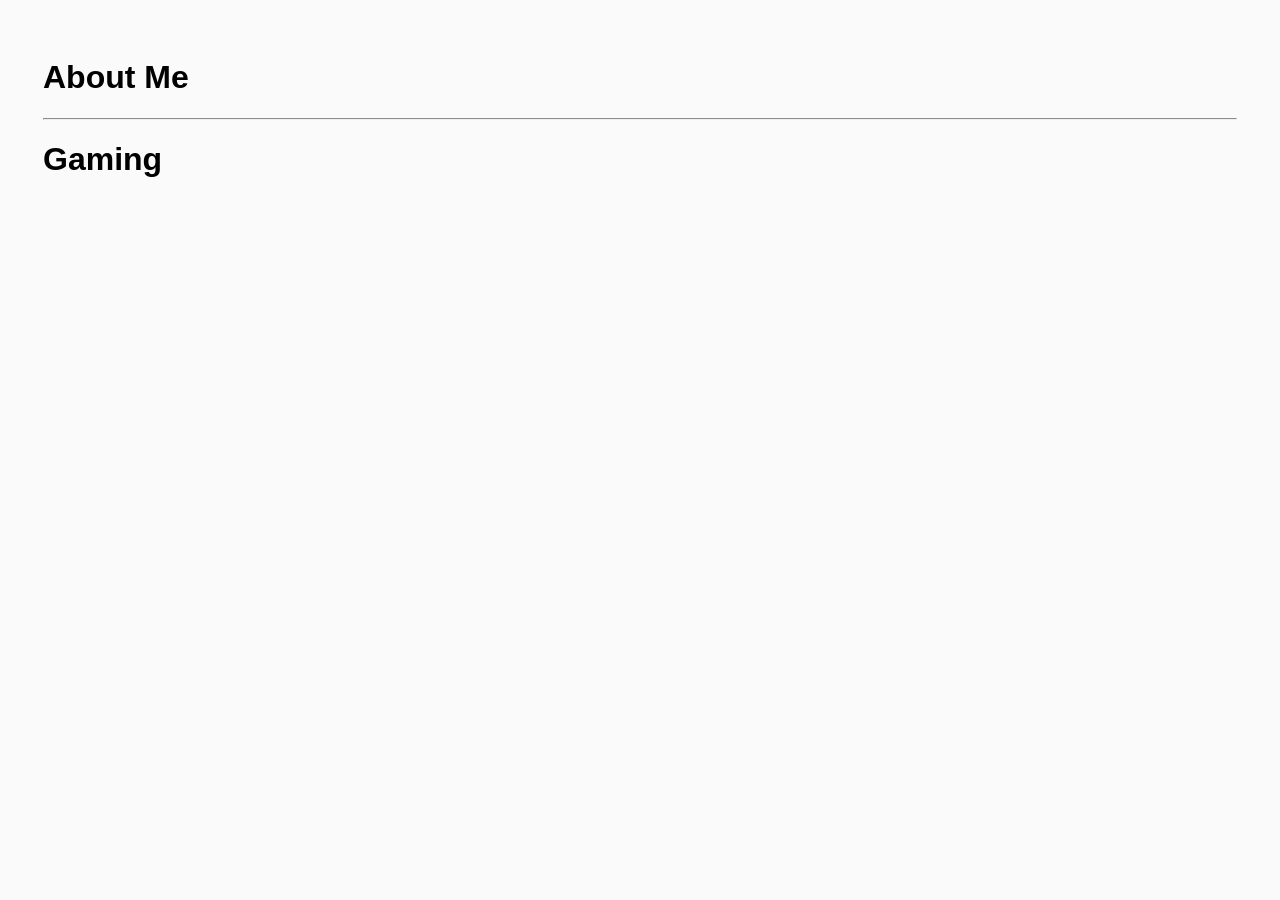
==== src/main/resources/templates/index.html @ 0d84d50c "inital commit" ====
<!DOCTYPE html>
<html xmlns:th="http://www.thymeleaf.org">
<head>
    <title>SLU-IT</title>
    <meta http-equiv="Content-Type" content="text/html; charset=UTF-8"/>
    <link href="../static/css/style.css"
            th:href="@{/css/style.css}"
            rel="stylesheet" media="screen"/>
</head>
<body>

<h1>About Me</h1>
<div th:insert="fragments/about :: about"></div>

<hr>

<h1>Gaming</h1>
<div th:insert="fragments/games :: games"></div>


</body>
</html>
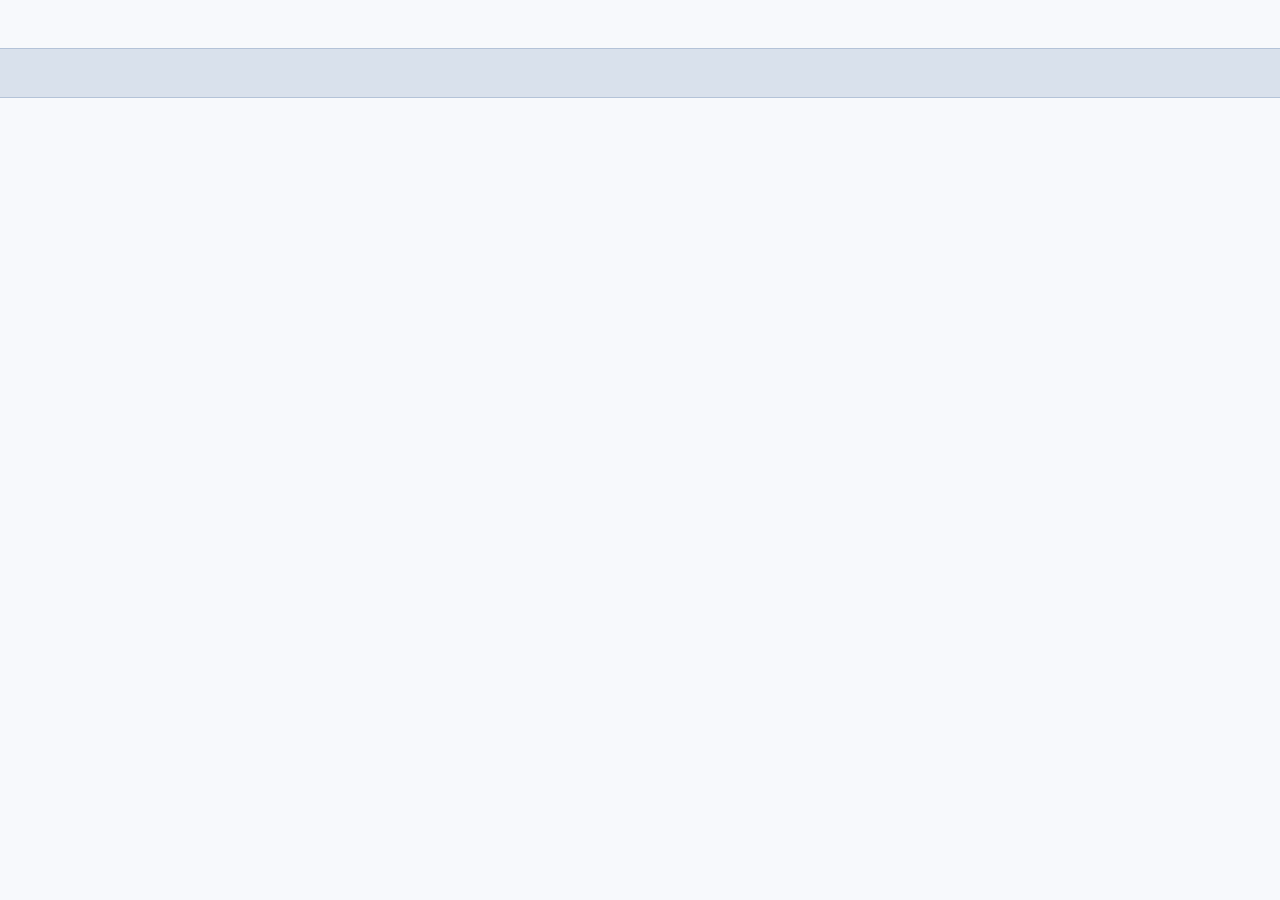
==== commit 8b1640fe: "styling and some content changes" ====
--- a/src/main/resources/templates/index.html
+++ b/src/main/resources/templates/index.html
@@ -9,14 +9,13 @@
 </head>
 <body>
 
-<h1>About Me</h1>
-<div th:insert="fragments/about :: about"></div>
+<div id="header" th:insert="fragments/header :: header"></div>
 
-<hr>
+<div class="section" id="about" th:insert="fragments/about :: about"></div>
 
-<h1>Gaming</h1>
-<div th:insert="fragments/games :: games"></div>
+<div class="section" id="games" th:insert="fragments/games :: games"></div>
 
+<div id="footer" th:insert="fragments/footer :: footer"></div>
 
 </body>
 </html>
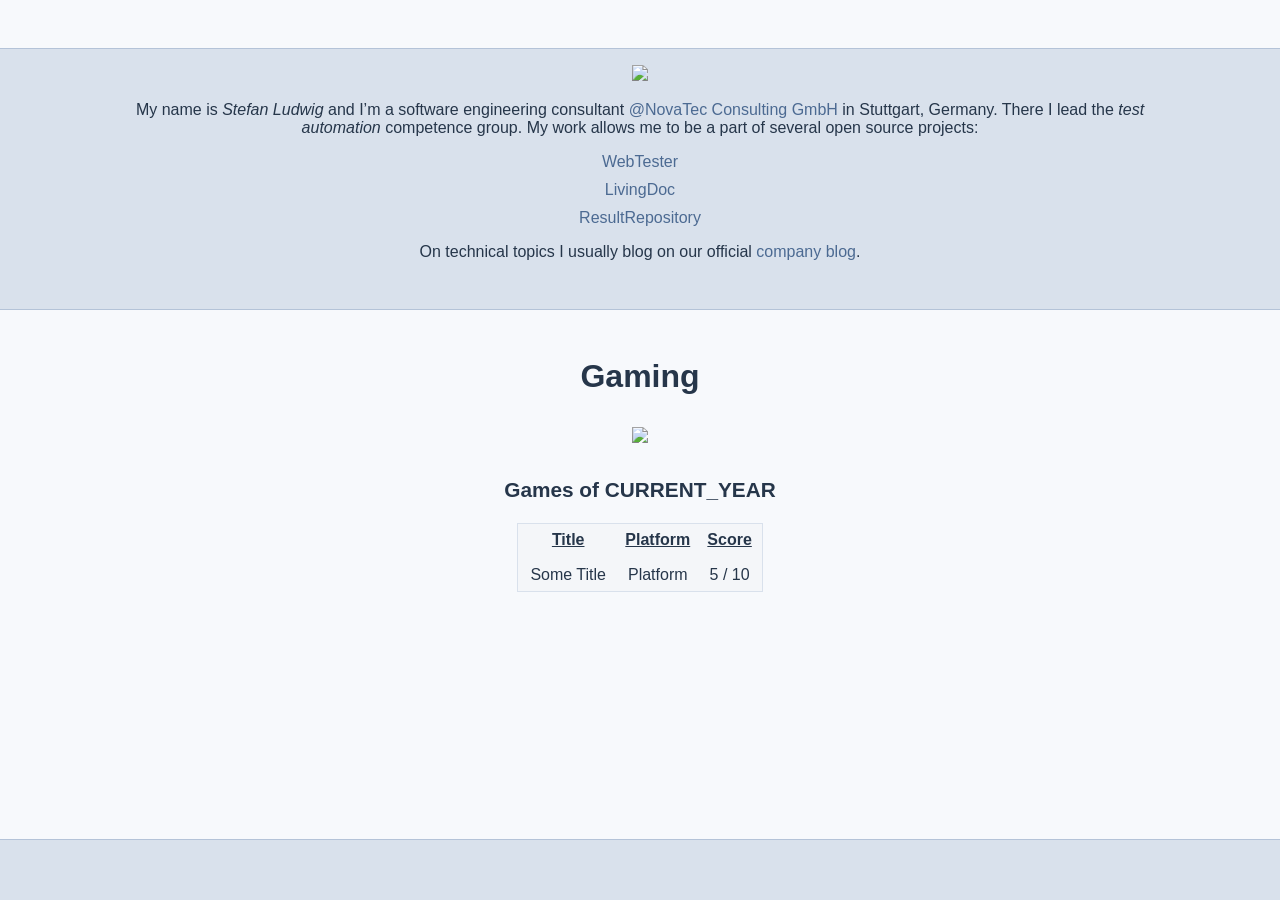
==== commit d1ca602b: "ready for first deployment" ====
--- a/src/main/resources/templates/index.html
+++ b/src/main/resources/templates/index.html
@@ -11,9 +11,66 @@
 
 <div id="header" th:insert="fragments/header :: header"></div>
 
-<div class="section" id="about" th:insert="fragments/about :: about"></div>
+<div class="section" id="about">
 
-<div class="section" id="games" th:insert="fragments/games :: games"></div>
+    <div>
+        <img th:src="@{/img/slu-200x200.png}" src="../../static/img/slu-200x200.png">
+    </div>
+
+    <p>
+        My name is <em>Stefan Ludwig</em> and I’m a software engineering consultant
+        <a href="http://www.novatec-gmbh.de" target="_blank">@NovaTec Consulting GmbH</a>
+        in Stuttgart, Germany. There I lead the <em>test automation</em> competence group.
+        My work allows me to be a part of several open source projects:
+    </p>
+    <div class="ossProject">
+        <a href="https://github.com/testIT-WebTester/webtester2-core" target="_blank">WebTester</a>
+    </div>
+    <div class="ossProject">
+        <a href="https://github.com/testIT-LivingDoc/livingdoc2" target="_blank">LivingDoc</a>
+    </div>
+    <div class="ossProject">
+        <a href="https://github.com/testIT-ResultRepository/resultrepository-core" target="_blank">ResultRepository</a>
+    </div>
+    <p>
+        On technical topics I usually blog on our official
+        <a href="http://blog.novatec-gmbh.de/author/slu/" target="_blank">company blog</a>.
+    </p>
+
+</div>
+
+<div class="section" id="games">
+
+    <h1>Gaming</h1>
+
+    <div id="psnProfile">
+        <a href="http://psnprofiles.com/Avaj85" target="_blank">
+            <img src="http://card.psnprofiles.com/1/Avaj85.png">
+        </a>
+    </div>
+
+    <h2 th:text="'Games of ' + ${currentYear}">Games of CURRENT_YEAR</h2>
+
+    <table>
+        <thead>
+        <tr>
+            <th>Title</th>
+            <th>Platform</th>
+            <th>Score</th>
+        </tr>
+        </thead>
+        <tbody>
+        <tr th:each="game : ${gamesOfCurrentYear}">
+            <td th:text="${game.title}">Some Title</td>
+            <td th:text="${game.platform}">Platform</td>
+            <td th:text="${game.score}">5 / 10</td>
+        </tr>
+        </tbody>
+    </table>
+
+</div>
+
+<div id="endOfPage"></div>
 
 <div id="footer" th:insert="fragments/footer :: footer"></div>
 
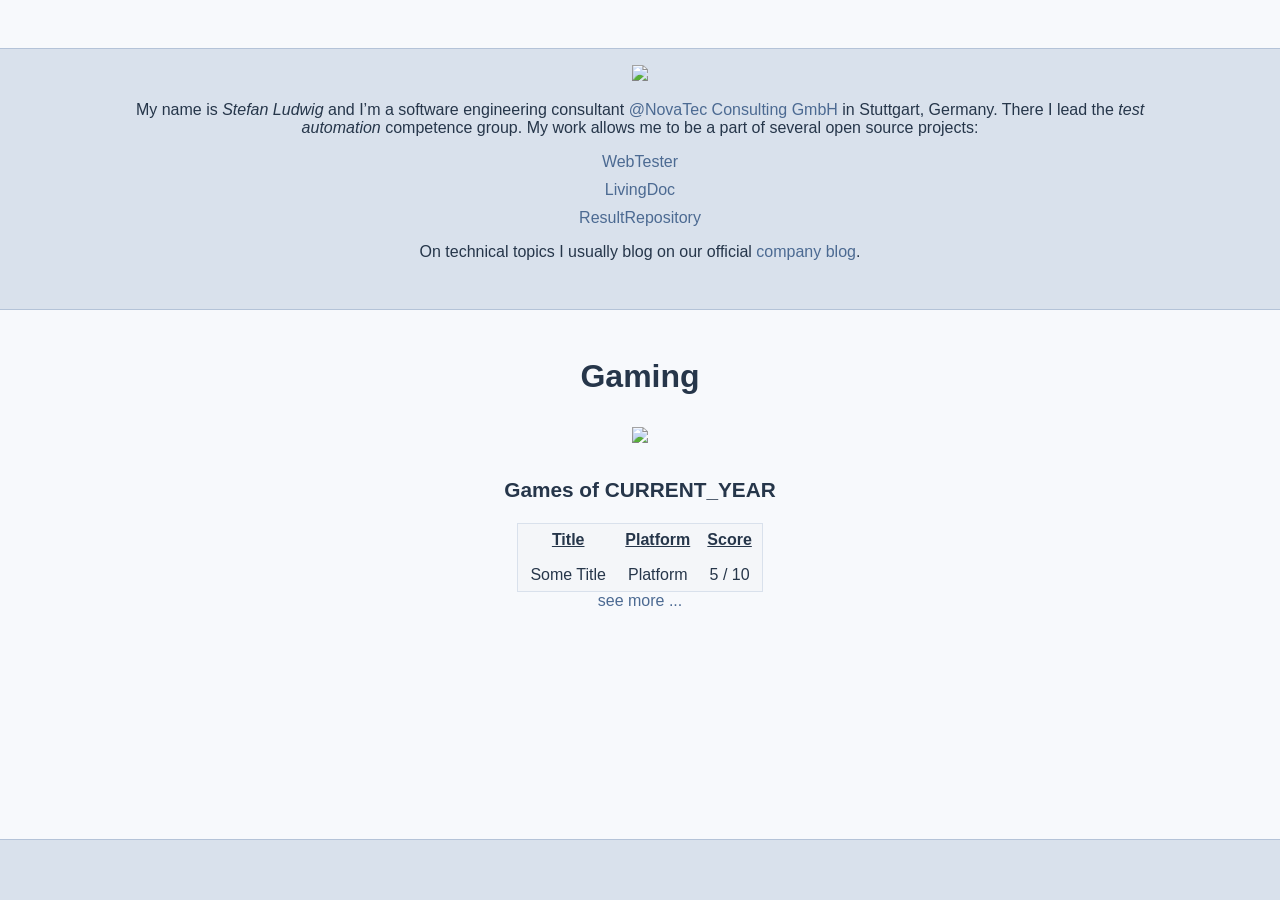
==== commit 2eec0565: "added additional gaming site" ====
--- a/src/main/resources/templates/index.html
+++ b/src/main/resources/templates/index.html
@@ -67,6 +67,7 @@
         </tr>
         </tbody>
     </table>
+    <div class="centered"><a href="/games">see more ...</a></div>
 
 </div>
 
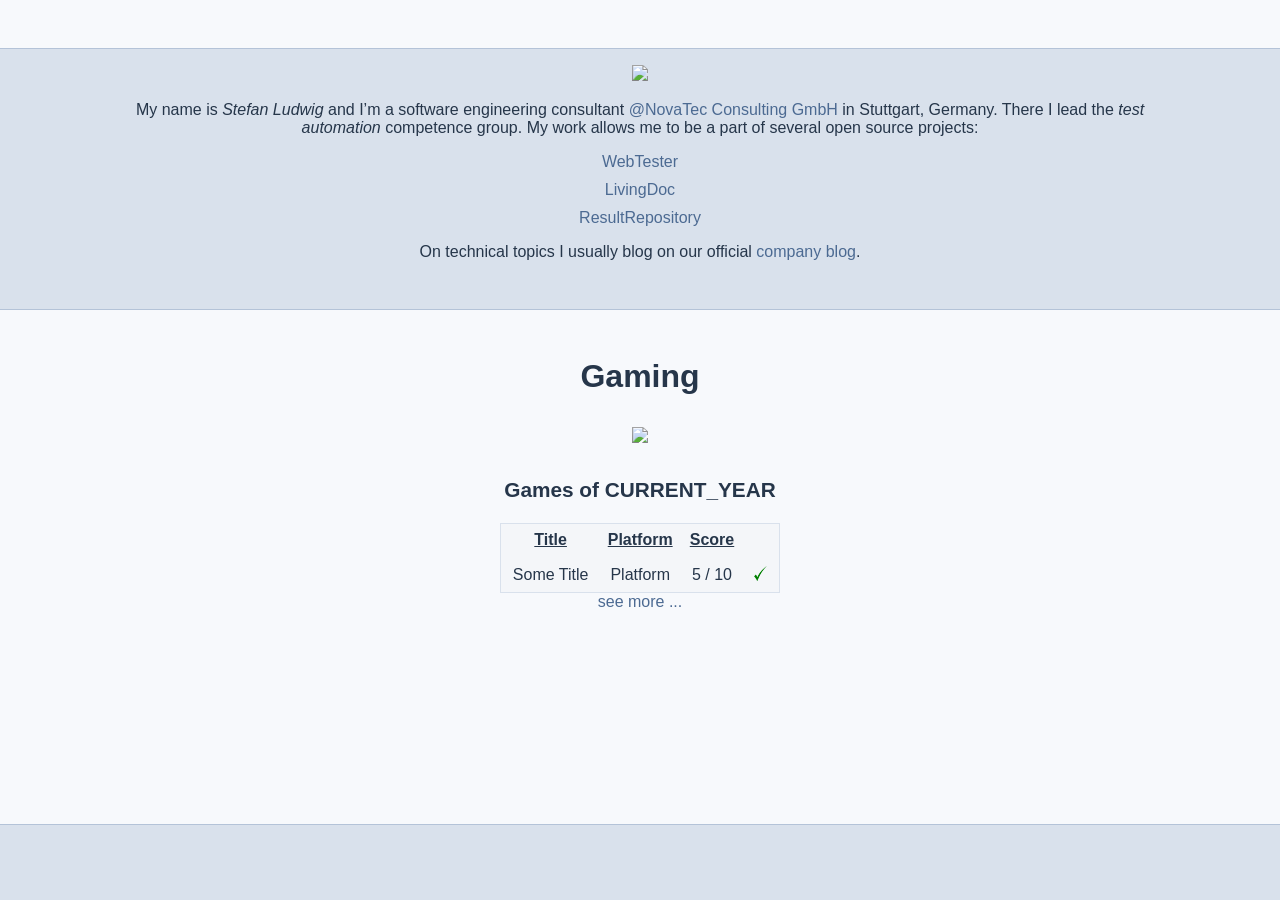
==== commit 2a8b0fa1: "added 'finished' flag to games" ====
--- a/src/main/resources/templates/index.html
+++ b/src/main/resources/templates/index.html
@@ -4,8 +4,8 @@
     <title>SLU-IT</title>
     <meta http-equiv="Content-Type" content="text/html; charset=UTF-8"/>
     <link href="../static/css/style.css"
-            th:href="@{/css/style.css}"
-            rel="stylesheet" media="screen"/>
+          th:href="@{/css/style.css}"
+          rel="stylesheet" media="screen"/>
 </head>
 <body>
 
@@ -57,6 +57,7 @@
             <th>Title</th>
             <th>Platform</th>
             <th>Score</th>
+            <th></th>
         </tr>
         </thead>
         <tbody>
@@ -64,6 +65,12 @@
             <td th:text="${game.title}">Some Title</td>
             <td th:text="${game.platform}">Platform</td>
             <td th:text="${game.score}">5 / 10</td>
+            <td>
+                <img class="finished-check"
+                     src="../static/img/check.png"
+                     th:src="@{/img/check.png}"
+                     th:if="${game.finished}">
+            </td>
         </tr>
         </tbody>
     </table>
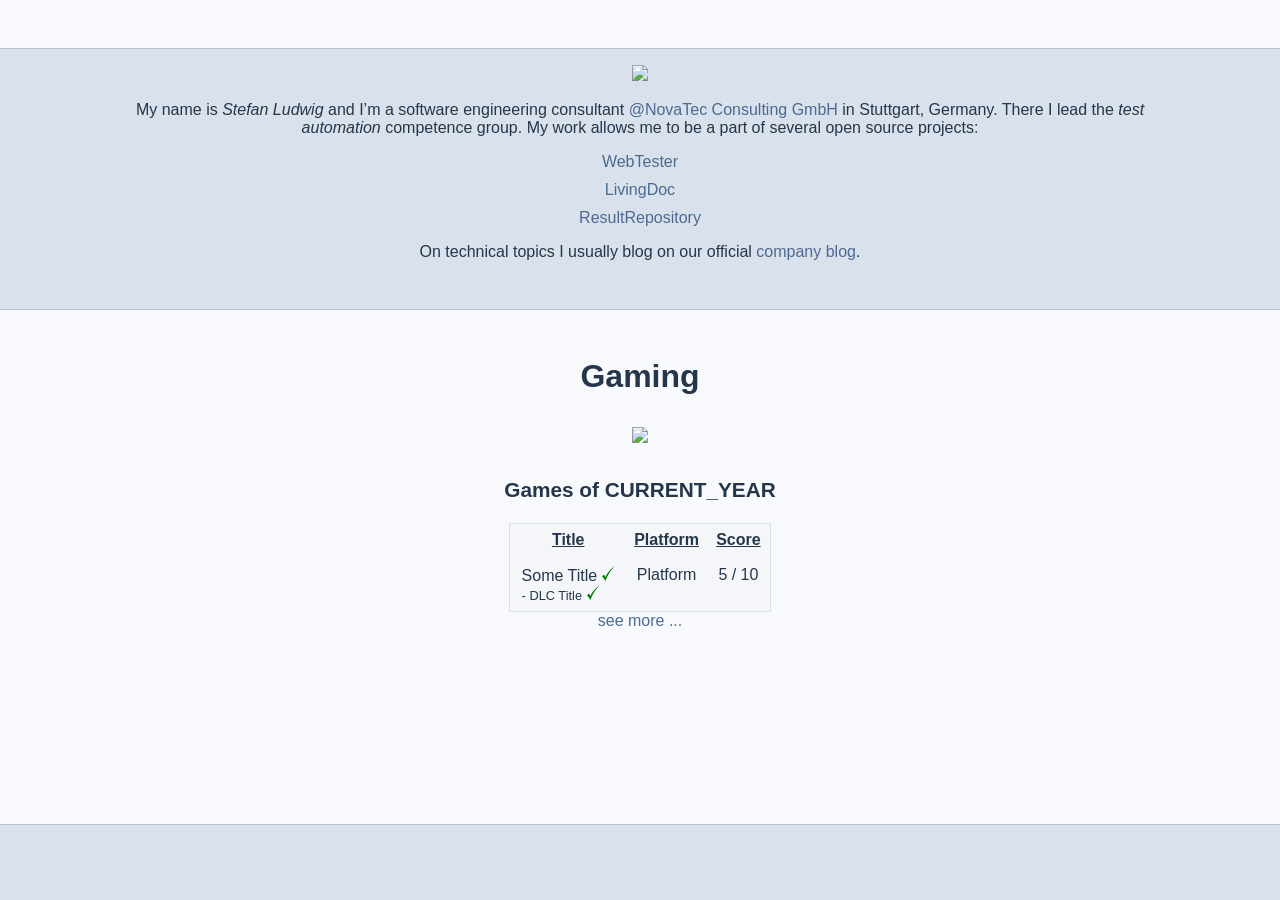
==== commit 5e058fd3: "added DLC as a concpetual part of games" ====
--- a/src/main/resources/templates/index.html
+++ b/src/main/resources/templates/index.html
@@ -57,20 +57,28 @@
             <th>Title</th>
             <th>Platform</th>
             <th>Score</th>
-            <th></th>
         </tr>
         </thead>
         <tbody>
         <tr th:each="game : ${gamesOfCurrentYear}">
-            <td th:text="${game.title}">Some Title</td>
+            <td>
+                <div>
+                    <span th:text="${game.title}">Some Title</span>
+                    <img class="finished-check"
+                         src="../static/img/check.png"
+                         th:src="@{/img/check.png}"
+                         th:if="${game.finished}">
+                </div>
+                <div th:each="dlc : ${game.dlc}">
+                    <span class="dlcTitle" th:text="' - ' + ${dlc.title}"> - DLC Title</span>
+                    <img class="finished-check"
+                         src="../static/img/check.png"
+                         th:src="@{/img/check.png}"
+                         th:if="${dlc.finished}">
+                </div>
+            </td>
             <td th:text="${game.platform}">Platform</td>
             <td th:text="${game.score}">5 / 10</td>
-            <td>
-                <img class="finished-check"
-                     src="../static/img/check.png"
-                     th:src="@{/img/check.png}"
-                     th:if="${game.finished}">
-            </td>
         </tr>
         </tbody>
     </table>
